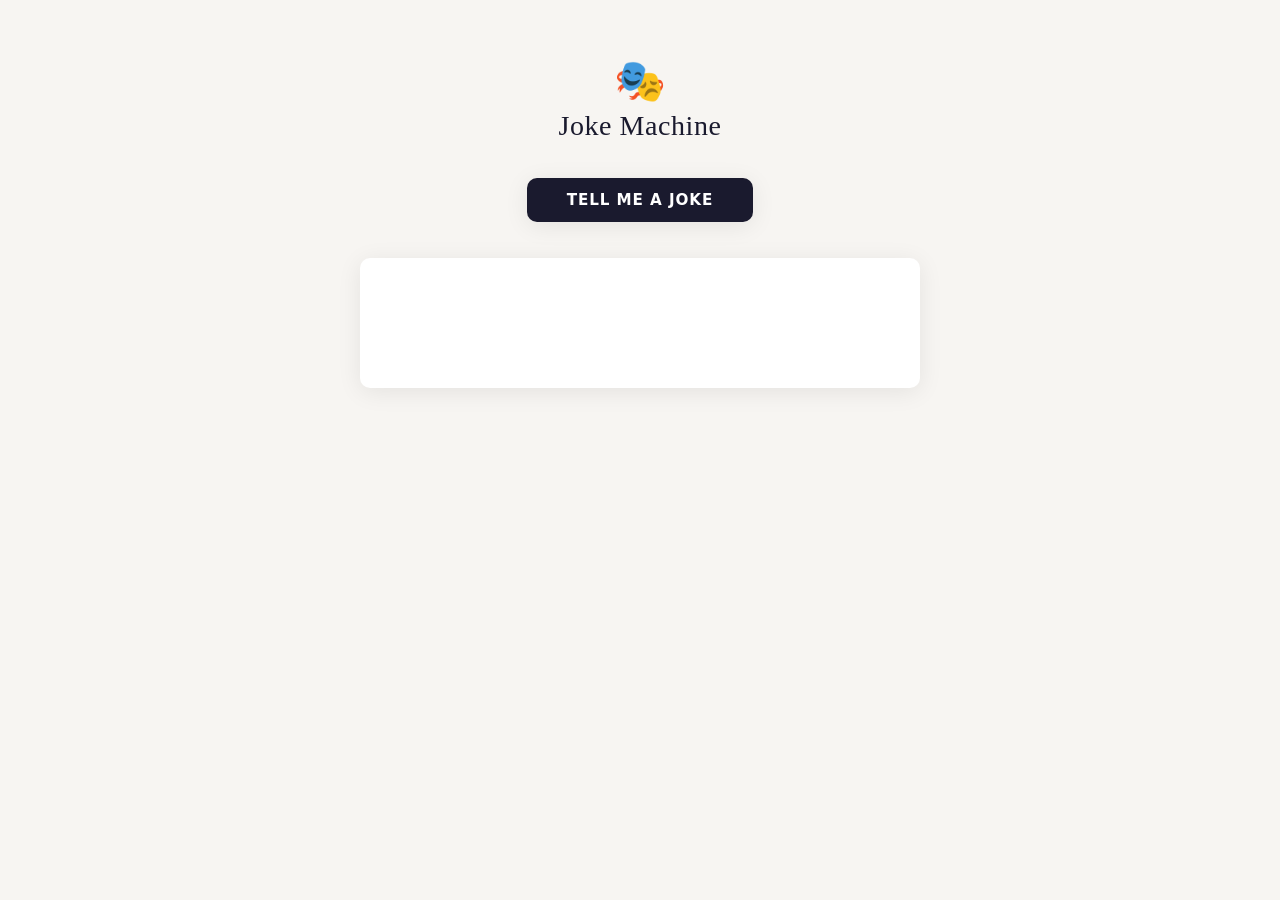
==== Trader/trader_project/frontend/templates/index.html @ f38cebc8 "First but flawed multi file version" ====
<!DOCTYPE html>
<html lang="en">
<head>
  <meta charset="UTF-8" />
  <meta name="viewport" content="width=device-width, initial-scale=1.0" />
  <title>Random Joke</title>
  <link rel="stylesheet" href="../static/css/main.css" />
</head>
<body>

  <main class="container">
    <header class="app-header">
      <span class="app-icon">🎭</span>
      <h1 class="app-title">Joke Machine</h1>
    </header>

    <button id="btn" class="btn-primary" onclick="ui.fetchJoke()">
      Tell me a joke
    </button>

    <section id="joke-box" class="joke-box" aria-live="polite" aria-atomic="true">
      <p id="setup"    class="joke-setup"></p>
      <p id="punchline" class="joke-punchline"></p>
      <p id="error"    class="joke-error"   role="alert"></p>
    </section>
  </main>

  <script src="../static/js/api.js"></script>
  <script src="../static/js/ui.js"></script>

</body>
</html>
---- Trader/trader_project/frontend/static/css/main.css ----
/* ── Reset & base ─────────────────────────────────────────────────────────── */
*, *::before, *::after { box-sizing: border-box; margin: 0; padding: 0; }

:root {
  --clr-bg:          #f7f5f2;
  --clr-surface:     #ffffff;
  --clr-accent:      #1a1a2e;
  --clr-accent-hover:#16213e;
  --clr-punch:       #c0392b;
  --clr-muted:       #7f8c8d;
  --clr-error:       #e74c3c;
  --clr-btn-text:    #ffffff;

  --radius:   10px;
  --shadow:   0 4px 24px rgba(0,0,0,0.08);
  --transition: 0.2s ease;

  --font-display: 'Georgia', 'Times New Roman', serif;
  --font-body:    'Segoe UI', system-ui, sans-serif;
}

body {
  background: var(--clr-bg);
  font-family: var(--font-body);
  color: var(--clr-accent);
  min-height: 100vh;
  display: flex;
  align-items: flex-start;
  justify-content: center;
  padding: 60px 20px 40px;
}

/* ── Layout ───────────────────────────────────────────────────────────────── */
.container {
  width: min(560px, 100%);
  display: flex;
  flex-direction: column;
  align-items: center;
  gap: 36px;
}

/* ── Header ───────────────────────────────────────────────────────────────── */
.app-header {
  display: flex;
  flex-direction: column;
  align-items: center;
  gap: 8px;
  user-select: none;
}

.app-icon  { font-size: 2.6rem; line-height: 1; }

.app-title {
  font-family: var(--font-display);
  font-size: 1.75rem;
  font-weight: normal;
  letter-spacing: 0.02em;
  color: var(--clr-accent);
}

/* ── Button ───────────────────────────────────────────────────────────────── */
.btn-primary {
  padding: 13px 40px;
  font-family: var(--font-body);
  font-size: 0.95rem;
  font-weight: 600;
  letter-spacing: 0.06em;
  text-transform: uppercase;
  color: var(--clr-btn-text);
  background: var(--clr-accent);
  border: none;
  border-radius: var(--radius);
  cursor: pointer;
  box-shadow: var(--shadow);
  transition: background var(--transition), transform var(--transition);
  display: flex;
  align-items: center;
  gap: 8px;
}

.btn-primary:hover:not(:disabled)  { background: var(--clr-accent-hover); }
.btn-primary:active:not(:disabled) { transform: scale(0.97); }
.btn-primary:disabled              { opacity: 0.55; cursor: not-allowed; }

/* ── Joke box ─────────────────────────────────────────────────────────────── */
.joke-box {
  width: 100%;
  background: var(--clr-surface);
  border-radius: var(--radius);
  box-shadow: var(--shadow);
  padding: 36px 40px;
  text-align: center;
  min-height: 130px;
  display: flex;
  flex-direction: column;
  align-items: center;
  justify-content: center;
  gap: 20px;
}

.joke-setup {
  font-family: var(--font-display);
  font-size: 1.15rem;
  line-height: 1.65;
  color: var(--clr-accent);
}

.joke-punchline {
  font-size: 1rem;
  font-style: italic;
  color: var(--clr-punch);
  line-height: 1.6;
  opacity: 0;
  transform: translateY(6px);
  transition: opacity 0.45s ease 0.5s, transform 0.45s ease 0.5s;
}

.joke-punchline.visible {
  opacity: 1;
  transform: translateY(0);
}

.joke-error {
  font-size: 0.88rem;
  color: var(--clr-error);
}

/* ── Spinner ──────────────────────────────────────────────────────────────── */
.spinner {
  display: inline-block;
  width: 14px;
  height: 14px;
  border: 2px solid rgba(255,255,255,0.4);
  border-top-color: #fff;
  border-radius: 50%;
  animation: spin 0.65s linear infinite;
}

@keyframes spin { to { transform: rotate(360deg); } }

/* ── Reduced-motion ───────────────────────────────────────────────────────── */
@media (prefers-reduced-motion: reduce) {
  .joke-punchline            { transition: none; }
  .btn-primary               { transition: none; }
  .spinner                   { animation: none; }
}
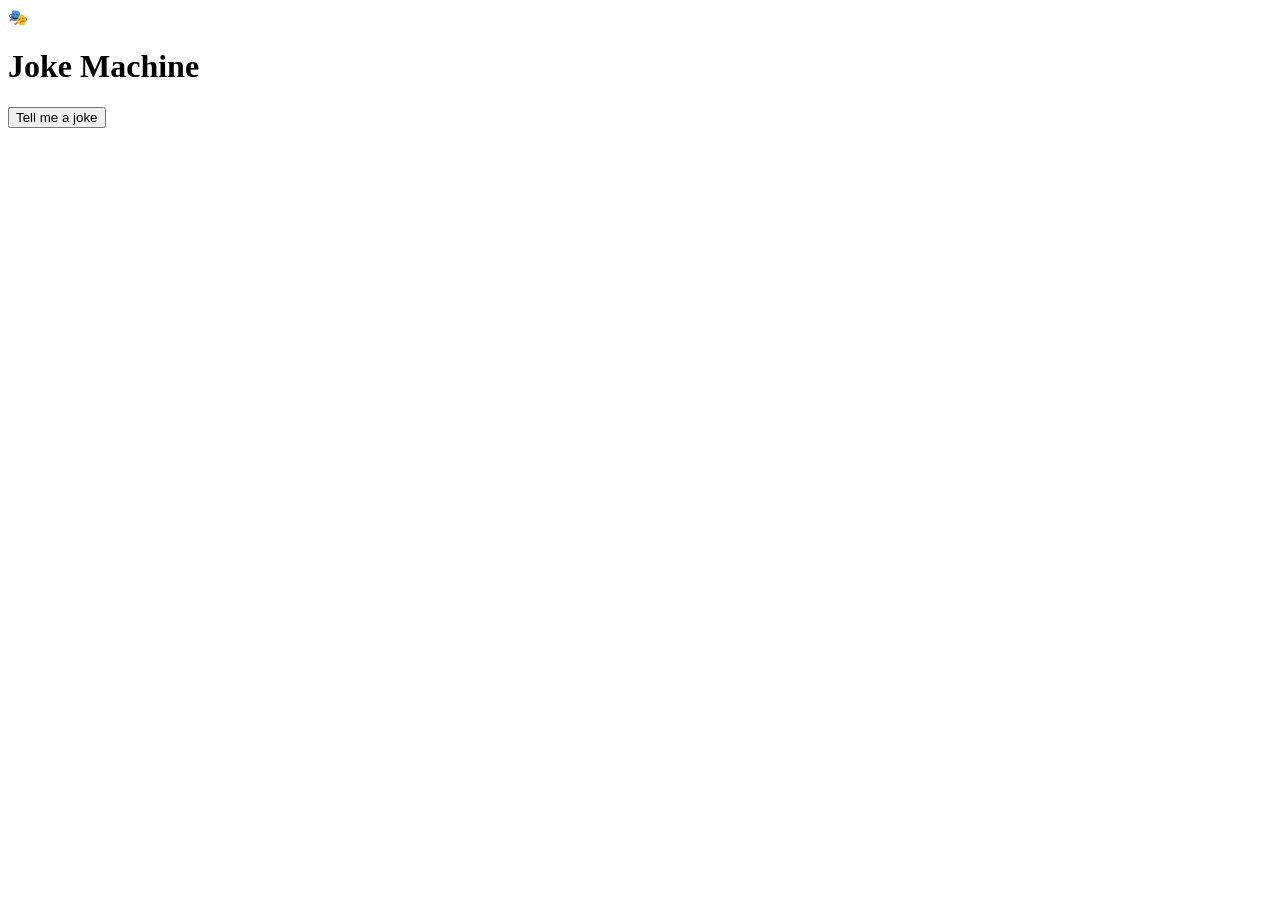
==== commit d627d073: "Second but also flawed multi file version" ====
--- a/Trader/trader_project/frontend/templates/index.html
+++ b/Trader/trader_project/frontend/templates/index.html
@@ -4,7 +4,8 @@
   <meta charset="UTF-8" />
   <meta name="viewport" content="width=device-width, initial-scale=1.0" />
   <title>Random Joke</title>
-  <link rel="stylesheet" href="../static/css/main.css" />
+  <!-- __CSS_URI__ is replaced at startup by main.py with an absolute file:// path -->
+  <link rel="stylesheet" href="__CSS_URI__" />
 </head>
 <body>
 
@@ -19,14 +20,15 @@
     </button>
 
     <section id="joke-box" class="joke-box" aria-live="polite" aria-atomic="true">
-      <p id="setup"    class="joke-setup"></p>
+      <p id="setup"     class="joke-setup"></p>
       <p id="punchline" class="joke-punchline"></p>
-      <p id="error"    class="joke-error"   role="alert"></p>
+      <p id="error"     class="joke-error" role="alert"></p>
     </section>
   </main>
 
-  <script src="../static/js/api.js"></script>
-  <script src="../static/js/ui.js"></script>
+  <!-- __JS_API_URI__ and __JS_UI_URI__ replaced at startup by main.py -->
+  <script src="__JS_API_URI__"></script>
+  <script src="__JS_UI_URI__"></script>
 
 </body>
 </html>
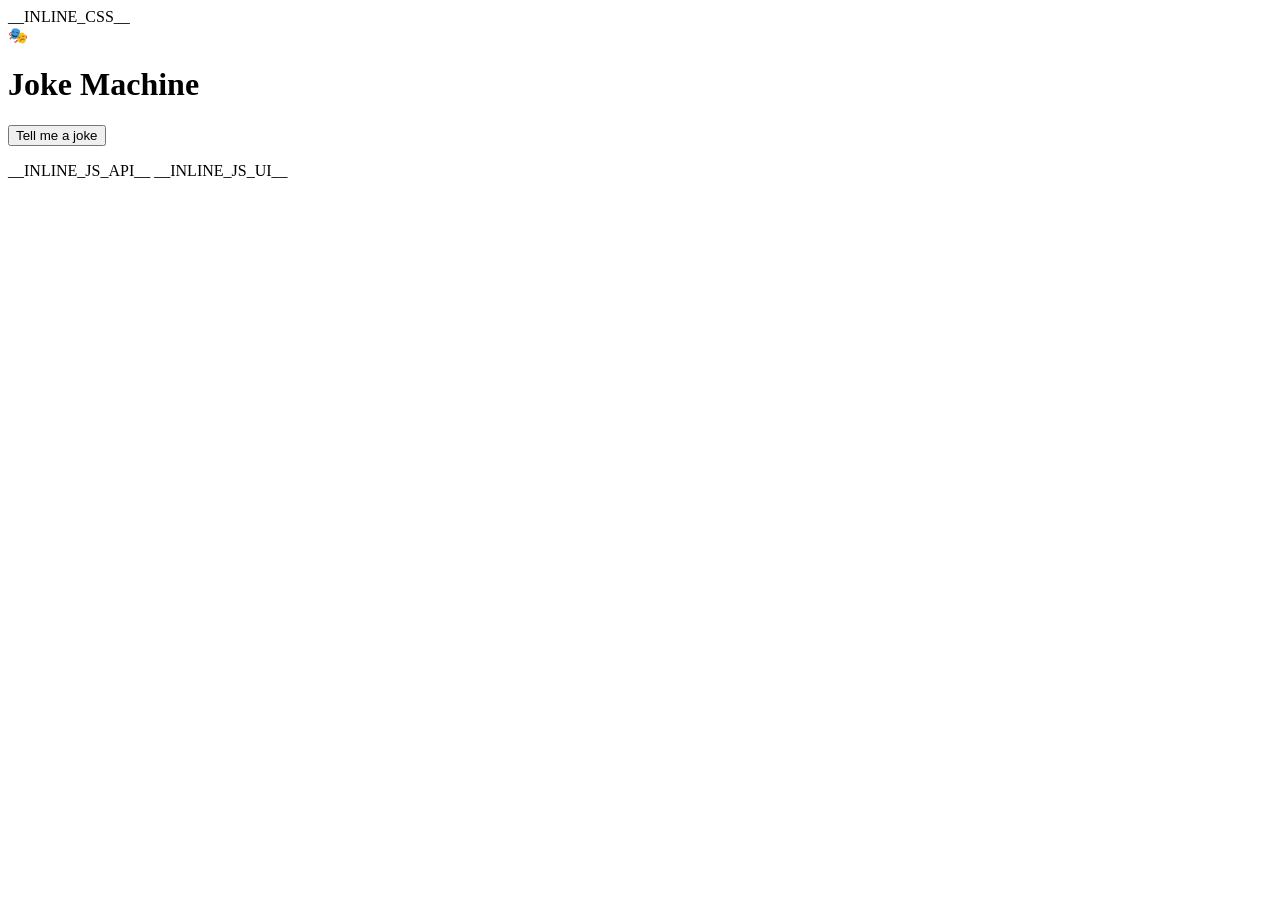
==== commit f1c2a39f: "Third but correct multi file version" ====
--- a/Trader/trader_project/frontend/templates/index.html
+++ b/Trader/trader_project/frontend/templates/index.html
@@ -4,8 +4,8 @@
   <meta charset="UTF-8" />
   <meta name="viewport" content="width=device-width, initial-scale=1.0" />
   <title>Random Joke</title>
-  <!-- __CSS_URI__ is replaced at startup by main.py with an absolute file:// path -->
-  <link rel="stylesheet" href="__CSS_URI__" />
+  <!-- main.py replaces this token with the full contents of main.css -->
+  __INLINE_CSS__
 </head>
 <body>
 
@@ -26,9 +26,9 @@
     </section>
   </main>
 
-  <!-- __JS_API_URI__ and __JS_UI_URI__ replaced at startup by main.py -->
-  <script src="__JS_API_URI__"></script>
-  <script src="__JS_UI_URI__"></script>
+  <!-- main.py replaces these tokens with the contents of api.js and ui.js -->
+  __INLINE_JS_API__
+  __INLINE_JS_UI__
 
 </body>
 </html>
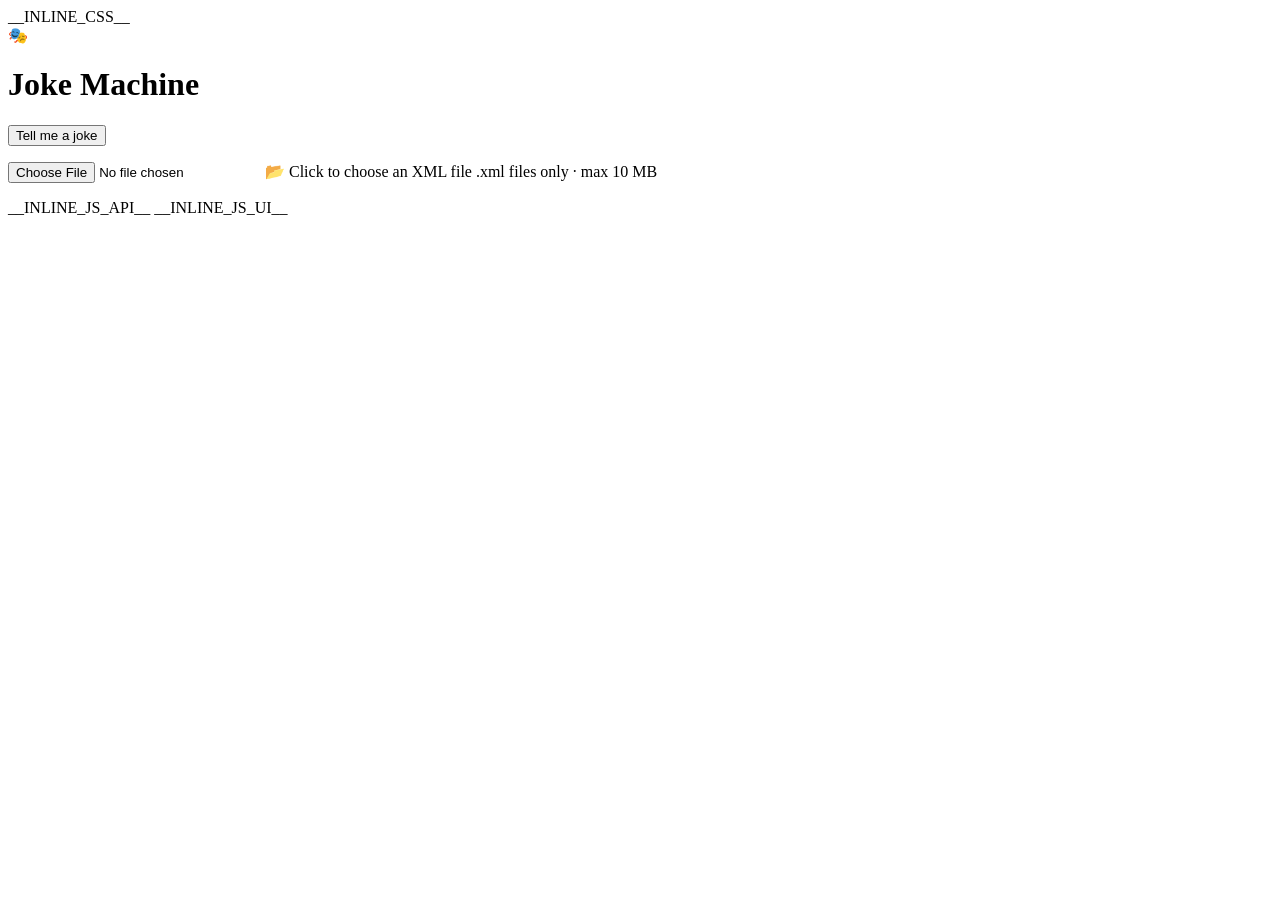
==== commit 3cb71a2c: "Build back al functionality with only 1 api bridge from backend and frontend" ====
--- a/Trader/trader_project/frontend/templates/index.html
+++ b/Trader/trader_project/frontend/templates/index.html
@@ -9,22 +9,50 @@
 </head>
 <body>
 
-  <main class="container">
-    <header class="app-header">
-      <span class="app-icon">🎭</span>
-      <h1 class="app-title">Joke Machine</h1>
-    </header>
+    <main class="container">
+        <header class="app-header">
+            <span class="app-icon">🎭</span>
+            <h1 class="app-title">Joke Machine</h1>
+        </header>
 
-    <button id="btn" class="btn-primary" onclick="ui.fetchJoke()">
-      Tell me a joke
-    </button>
+        <button id="btn" class="btn-primary" onclick="ui.fetchJoke()">
+            Tell me a joke
+        </button>
 
-    <section id="joke-box" class="joke-box" aria-live="polite" aria-atomic="true">
-      <p id="setup"     class="joke-setup"></p>
-      <p id="punchline" class="joke-punchline"></p>
-      <p id="error"     class="joke-error" role="alert"></p>
-    </section>
-  </main>
+        <section id="joke-box" class="joke-box" aria-live="polite" aria-atomic="true">
+            <p id="setup" class="joke-setup"></p>
+            <p id="punchline" class="joke-punchline"></p>
+            <p id="error" class="joke-error" role="alert"></p>
+        </section>
+
+
+        <!-- Upload zone -->
+        <label class="upload-zone" id="upload-zone">
+            <input type="file" id="file-input" accept=".xml,text/xml,application/xml" />
+            <span class="upload-icon">📂</span>
+            <span class="upload-label" id="upload-label">Click to choose an XML file</span>
+            <span class="upload-hint">.xml files only · max 10 MB</span>
+        </label>
+
+        <!-- Status / error bar -->
+        <p class="status-bar" id="status-bar" role="status" aria-live="polite"></p>
+
+        <!-- Results table — hidden until data arrives -->
+        <section class="results" id="results" hidden>
+            <div class="results-header">
+                <span id="results-count" class="results-count"></span>
+                <button class="btn-clear" id="btn-clear" onclick="ui.clear()">✕ Clear</button>
+            </div>
+            <div class="table-wrap">
+                <table class="kv-table">
+                    <thead>
+                        <tr><th>Key</th><th>Value</th></tr>
+                    </thead>
+                    <tbody id="kv-body"></tbody>
+                </table>
+            </div>
+        </section>
+    </main>
 
   <!-- main.py replaces these tokens with the contents of api.js and ui.js -->
   __INLINE_JS_API__
